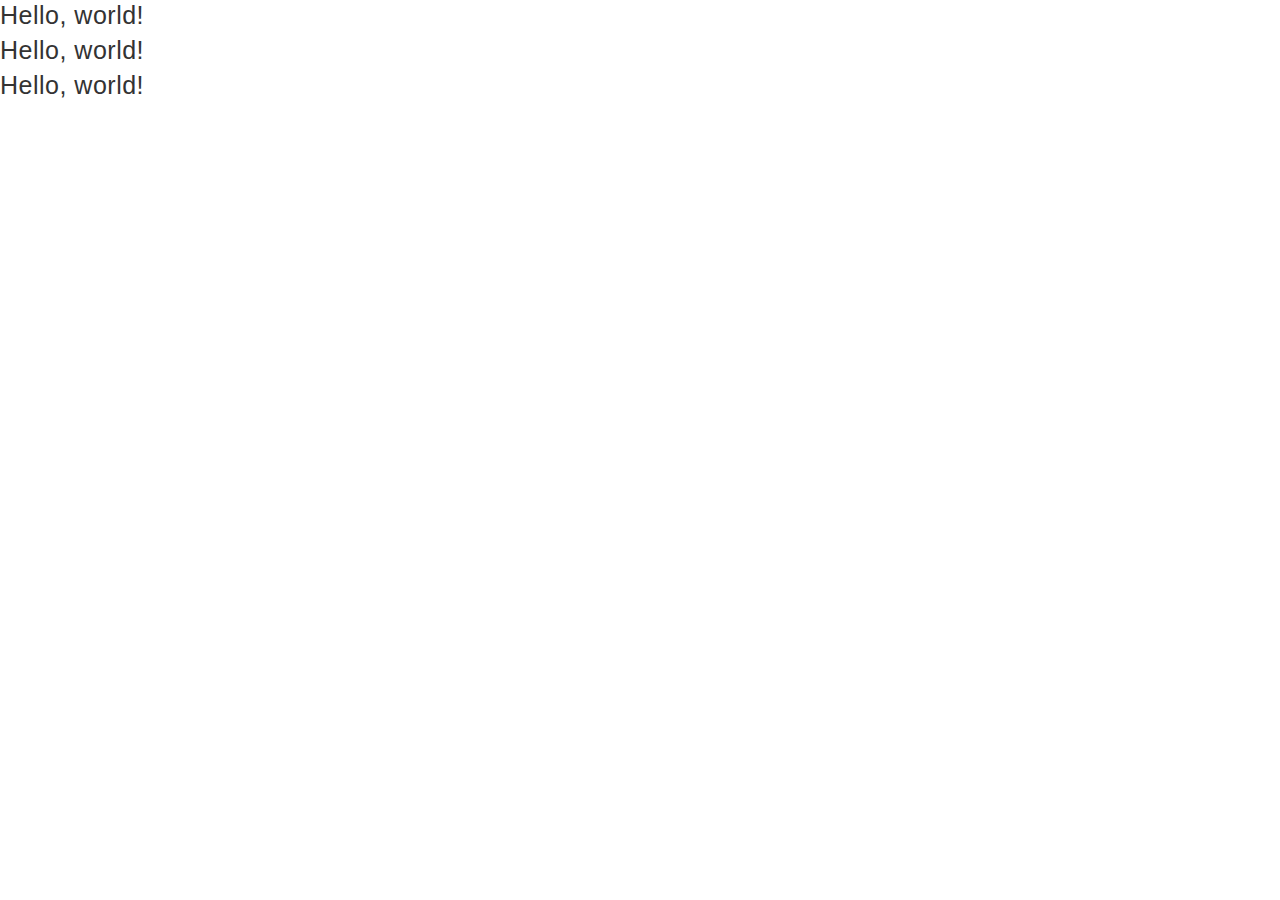
==== bootstrap/index.html @ 369e932d "Create template for using bootstrap" ====
<!DOCTYPE html>
<html lang="ja">

<head>
  <meta charset="utf-8">
  <meta name="viewport" content="width=device-width, initial-scale=1, shrink-to-fit=no">
  <!-- Bootstrap CSS -->
  <link rel="stylesheet" href="https://stackpath.bootstrapcdn.com/bootstrap/4.3.1/css/bootstrap.min.css" integrity="sha384-ggOyR0iXCbMQv3Xipma34MD+dH/1fQ784/j6cY/iJTQUOhcWr7x9JvoRxT2MZw1T" crossorigin="anonymous">
  <link rel="stylesheet" href="./css/style.css">
  <title>Hello, world!</title>
</head>

<body>
  <header class="l-header">
    <h1>Hello, world!</h1>
  </header>
  <main class="l-main">
    <h1>Hello, world!</h1>
  </main>
  <footer class="l-footer">
    <h1>Hello, world!</h1>
  </footer>
  <!-- jQuery first, then Popper.js, then Bootstrap JS -->
  <script src="https://code.jquery.com/jquery-3.3.1.slim.min.js" integrity="sha384-q8i/X+965DzO0rT7abK41JStQIAqVgRVzpbzo5smXKp4YfRvH+8abtTE1Pi6jizo" crossorigin="anonymous"></script>
  <script src="https://cdnjs.cloudflare.com/ajax/libs/popper.js/1.14.7/umd/popper.min.js" integrity="sha384-UO2eT0CpHqdSJQ6hJty5KVphtPhzWj9WO1clHTMGa3JDZwrnQq4sF86dIHNDz0W1" crossorigin="anonymous"></script>
  <script src="https://stackpath.bootstrapcdn.com/bootstrap/4.3.1/js/bootstrap.min.js" integrity="sha384-JjSmVgyd0p3pXB1rRibZUAYoIIy6OrQ6VrjIEaFf/nJGzIxFDsf4x0xIM+B07jRM" crossorigin="anonymous"></script>
</body>

</html>
---- bootstrap/css/style.css ----
@charset "UTF-8";
html {
  font-size: 10px;
}

body {
  color: #333;
  font-family: "Yu Gothic Medium", "游ゴシック Medium", YuGothic, "游ゴシック体", "ヒラギノ角ゴ Pro W3", "メイリオ", sans-serif;
  line-height: 1.7;
  letter-spacing: 0.05em;
}

p {
  text-align: justify;
}

ul {
  margin-bottom: 0;
}

img {
  max-width: 100%;
}
/*# sourceMappingURL=style.css.map */
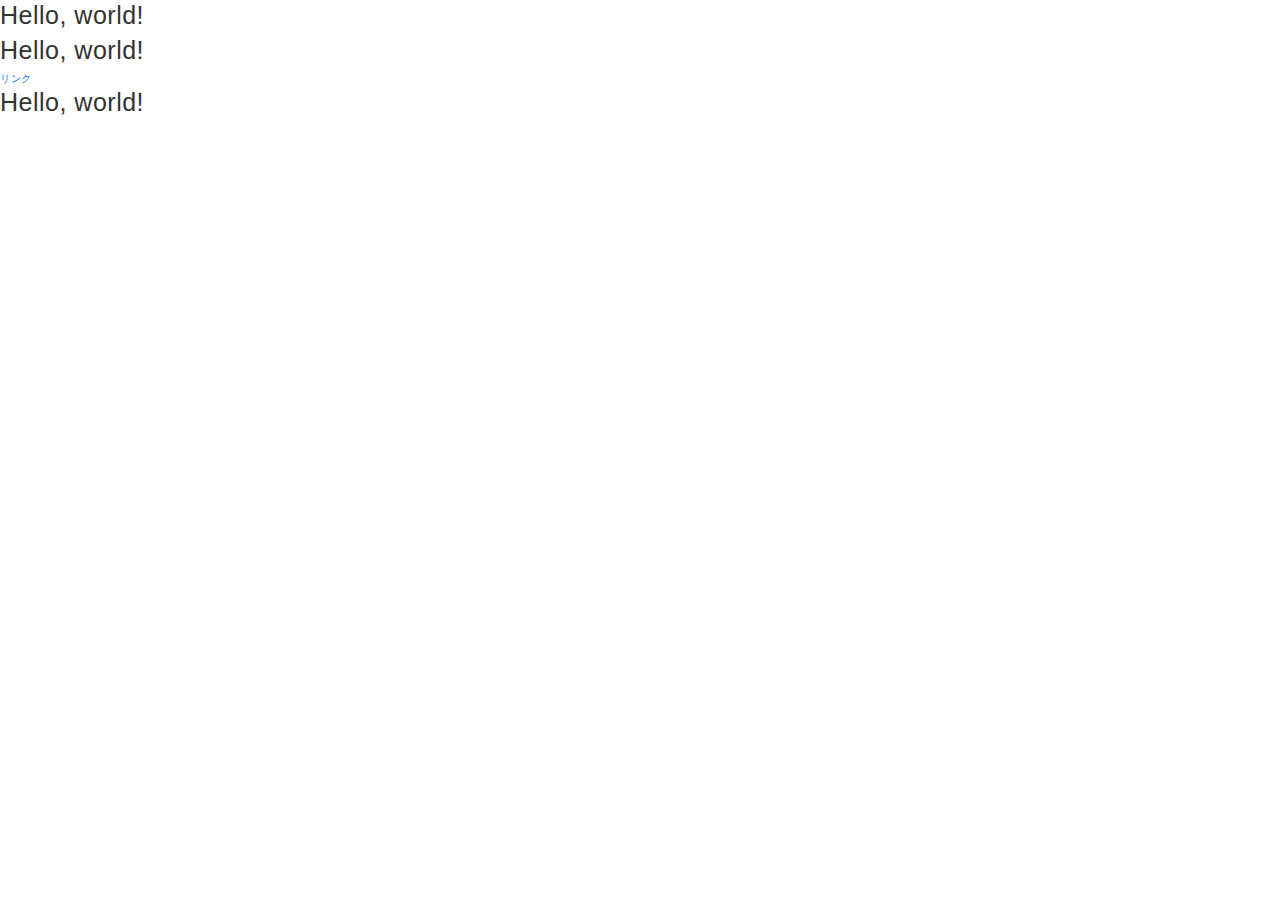
==== commit 25b1d4a7: "Add btn form and some" ====
--- a/bootstrap/index.html
+++ b/bootstrap/index.html
@@ -4,6 +4,7 @@
 <head>
   <meta charset="utf-8">
   <meta name="viewport" content="width=device-width, initial-scale=1, shrink-to-fit=no">
+  <link rel="icon" href="./favicon.ico">
   <!-- Bootstrap CSS -->
   <link rel="stylesheet" href="https://stackpath.bootstrapcdn.com/bootstrap/4.3.1/css/bootstrap.min.css" integrity="sha384-ggOyR0iXCbMQv3Xipma34MD+dH/1fQ784/j6cY/iJTQUOhcWr7x9JvoRxT2MZw1T" crossorigin="anonymous">
   <link rel="stylesheet" href="./css/style.css">
@@ -16,6 +17,7 @@
   </header>
   <main class="l-main">
     <h1>Hello, world!</h1>
+    <a href="#">リンク</a>
   </main>
   <footer class="l-footer">
     <h1>Hello, world!</h1>
